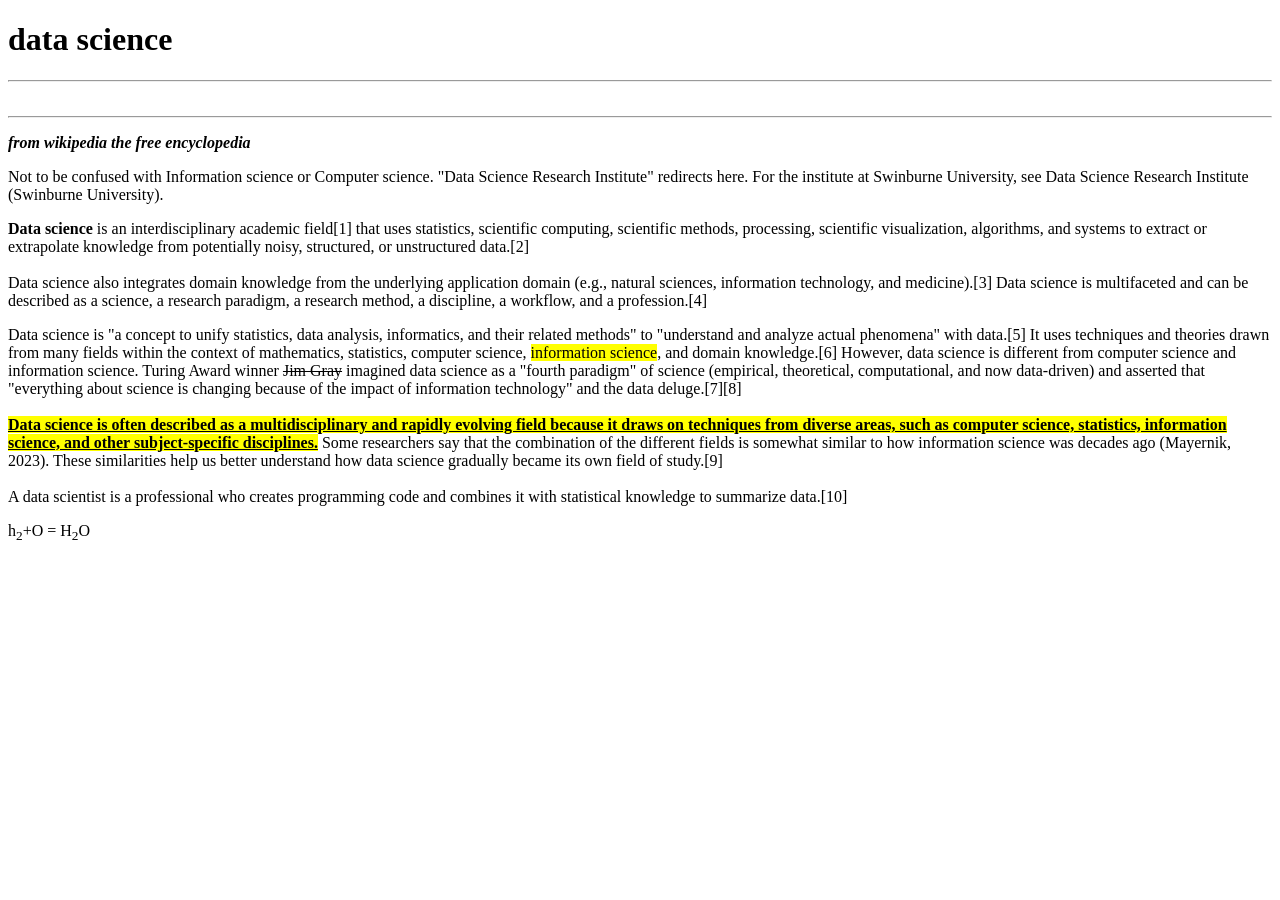
==== index.html @ c28d27b4 "first commit" ====
<!--HTML (Hyper TExt Markup Language) is the standard markup language for creating web pages. It describes the structure of a web page and consists of a series of elements that define different parts of the content. Each element is represented by tags, which are enclosed in angle brackets. For example, the `<h1>` tag defines a heading, while the `<p>` tag defines a paragraph.-->

  <!--tags in html 
  <> - opening tag
  </> - closing tag 
  < /> - self closing tag
  <h1> - heading 1</h1>
  <h2> - heading 2</h2>
  <p> - paragraph</p>
  <a> - anchor (link)</a>


--
 <p>This is a simple HTML   ge.</p>
  <p>
  This is another paragraph with a link to <a href="https://github.com/dashboard">Example</a>.
  </p>
  <img src="Screenshot 2025-07-13 233257.png" alt="A sample image">
  <br>



  <html>
       <head>
        <title>
          web page 
        </title>
       </head>
  </html>

      -->
  <!DOCTYPE html>
  <html lang="en">
  <head>
    <meta charset="UTF-8">
    <meta name="viewport" content="width=device-width, initial-scale=1.0">
    <title>text formater</title>
  </head>
  <body>
    <!--<h1>hello user</h1>
    <h2>my name is smit</h2>
    <h3>i am a web developer</h3>
    <h4>i am in second year </h4>
    <h5>and i am learning HTML</h5>
    <h6>thanks to visit my website</h6>
    <p>Lorem ipsum dolor sit amet consectetur adipisicing elit. Incidunt sequi dolorum dolores officia accusamus id est ratione culpa, eum quis laborum vitae quasi quod assumenda, aspernatur maiores qui repellendus. Harum!</p>
    <p>Lorem ipsum dolor sit amet consectetur adipisicing elit. Reiciendis, cupiditate?</p>
  -->


  <h1>data science</h1>
  <hr />
  <br />
  <hr />
  <p><i><b>from wikipedia the free encyclopedia</b></i></p>
  <p>Not to be confused with Information science or Computer science.
"Data Science Research Institute" redirects here. For the institute at Swinburne University, see Data Science Research Institute (Swinburne University).</p>
<p><b>Data science</b> is an interdisciplinary academic field[1] that uses statistics, scientific computing, scientific methods, processing, scientific visualization, algorithms, and systems to extract or extrapolate knowledge from potentially noisy, structured, or unstructured data.[2]
<br /> <br />
Data science also integrates domain knowledge from the underlying application domain (e.g., natural sciences, information technology, and medicine).[3] Data science is multifaceted and can be described as a science, a research paradigm, a research method, a discipline, a workflow, and a profession.[4]</p>
<p>Data science is "a concept to unify statistics, data analysis, informatics, and their related methods" to "understand and analyze actual phenomena" with data.[5] It uses techniques and theories drawn from many fields within the context of mathematics, statistics, computer science, <mark>information science</mark>, and domain knowledge.[6] However, data science is different from computer science and information science. Turing Award winner <del>Jim Gray</del> imagined data science as a "fourth paradigm" of science (empirical, theoretical, computational, and now data-driven) and asserted that "everything about science is changing because of the impact of information technology" and the data deluge.[7][8]
<br /> <br />
<b> <mark><u>Data science is often described as a multidisciplinary and rapidly evolving field because it draws on techniques from diverse areas, such as computer science, statistics, information science, and other subject-specific disciplines.</u></mark></b> Some researchers say that the combination of the different fields is somewhat similar to how information science was decades ago (Mayernik, 2023). These similarities help us better understand how data science gradually became its own field of study.[9]
<br /> <br />
A data scientist is a professional who creates programming code and combines it with statistical knowledge to summarize data.[10]</p>
 <p>
 h<sub>2</sub>+O = H<sub>2</sub>O
 
 </p>

  </body>
  </html>
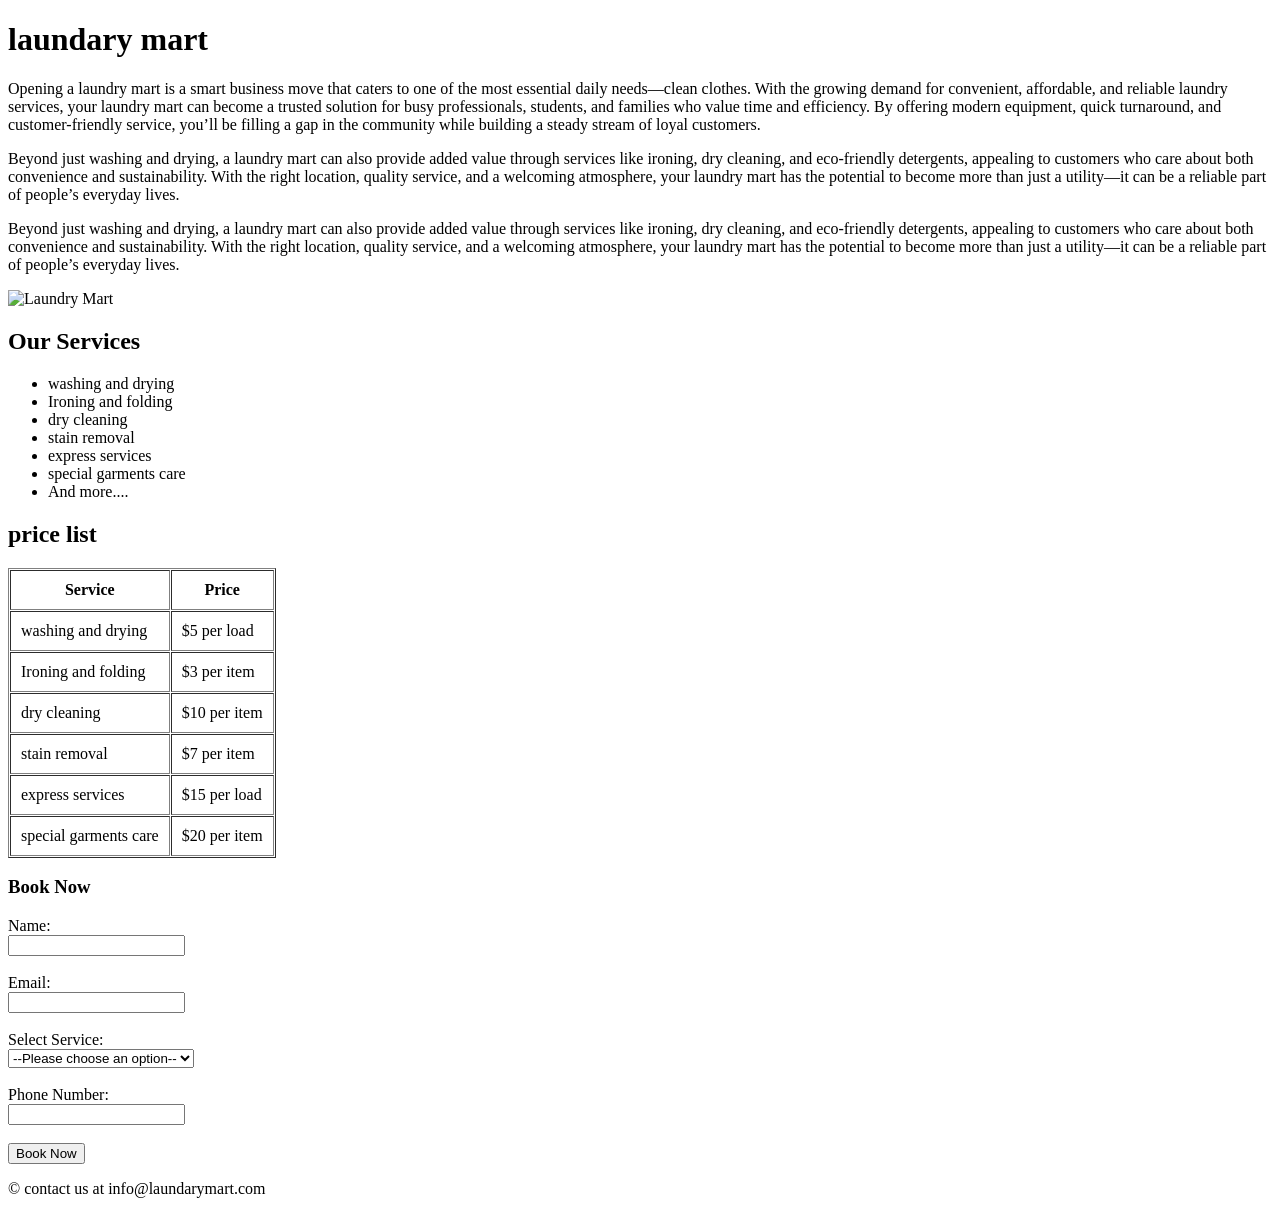
==== commit 1d2da602: "Remove assignment HTML file and add data science overview page" ====
--- a/index.html
+++ b/index.html
@@ -1,73 +1,89 @@
-<!--HTML (Hyper TExt Markup Language) is the standard markup language for creating web pages. It describes the structure of a web page and consists of a series of elements that define different parts of the content. Each element is represented by tags, which are enclosed in angle brackets. For example, the `<h1>` tag defines a heading, while the `<p>` tag defines a paragraph.-->
+<!DOCTYPE html>
+<html lang="en">
+<head>
+  <meta charset="UTF-8">
+  <meta name="viewport" content="width=device-width, initial-scale=1.0">
+  <title>laundary mart</title>
+</head>
+<body>
+  <header>
+    <h1> laundary mart</h1>
+    <p>Opening a laundry mart is a smart business move that caters to one of the most essential daily needs—clean clothes. With the growing demand for convenient, affordable, and reliable laundry services, your laundry mart can become a trusted solution for busy professionals, students, and families who value time and efficiency. By offering modern equipment, quick turnaround, and customer-friendly service, you’ll be filling a gap in the community while building a steady stream of loyal customers.</p>
+    
+    <p>Beyond just washing and drying, a laundry mart can also provide added value through services like ironing, dry cleaning, and eco-friendly detergents, appealing to customers who care about both convenience and sustainability. With the right location, quality service, and a welcoming atmosphere, your laundry mart has the potential to become more than just a utility—it can be a reliable part of people’s everyday lives.</p>
+    <p>
+      Beyond just washing and drying, a laundry mart can also provide added value through services like ironing, dry cleaning, and eco-friendly detergents, appealing to customers who care about both convenience and sustainability. With the right location, quality service, and a welcoming atmosphere, your laundry mart has the potential to become more than just a utility—it can be a reliable part of people’s everyday lives.
+    </p>
+      <img src= "https://media.istockphoto.com/id/838028306/vector/maid-loading-laundry-washing-machine-with-cloth.jpg?s=612x612&w=0&k=20&c=5JQlTmn0m8xbqMqMh-c8Ro2glVWZKC_tQ3qVfD4PeVc="alt="Laundry Mart" width="400" height="300">
+     
+    <h2><strong>Our Services</strong></h2>
+    <ul>
+      <li>washing and drying</li>
+      <li>Ironing and folding</li>
+      <li>dry cleaning</li>
+      <li>stain removal</li>
+      <li>express services</li>
+      <li>special garments care</li>
+      <li>And more....</li>
+    </ul>
+    <h2><strong>price list</strong></h2>
+    <table border="1" cellpadding="10" cellspacing="1">
+      <tr>
+        <th>Service</th>
+        <th>Price</th>
+      </tr>
+      <tr>
+        <td>washing and drying</td>
+        <td>$5 per load</td>
+      </tr>
+      <tr>
+        <td>Ironing and folding</td>
+        <td>$3 per item</td>
+      </tr>
+      <tr>
+        <td>dry cleaning</td>
+        <td>$10 per item</td>
+      </tr>
+      <tr>
+        <td>stain removal</td>
+        <td>$7 per item</td>
+      </tr>
+      <tr>
+        <td>express services</td>
+        <td>$15 per load</td>
+      </tr>
+      <tr>
+        <td>special garments care</td>
+        <td>$20 per item</td>
+      </tr>
+    </table>
+    <h3><b>Book Now</b></h3>
+    <form action="submit_form.php" method="post">
+      <label for="name">Name:</label><br>
+      <input type="text" id="name" name="name" required><br><br>
+      
+      <label for="email">Email:</label><br>
+      <input type="email" id="email" name="email" required><br><br>
+      
+      <label for="service">Select Service:</label><br>
+      <select id="service" name="service" required>
+        <option value="">--Please choose an option--</option>
+        <option value="washing">Washing and Drying</option>
+        <option value="ironing">Ironing and Folding</option>
+        <option value="drycleaning">Dry Cleaning</option>
+        <option value="stainremoval">Stain Removal</option>
+        <option value="express">Express Services</option>
+        <option value="specialcare">Special Garments Care</option>
+      </select><br><br>
+      <label for="phone">Phone Number:</label><br>
+      <input type="tel" id="phone" name="phone"  required><br><br>
 
-  <!--tags in html 
-  <> - opening tag
-  </> - closing tag 
-  < /> - self closing tag
-  <h1> - heading 1</h1>
-  <h2> - heading 2</h2>
-  <p> - paragraph</p>
-  <a> - anchor (link)</a>
-
-
---
- <p>This is a simple HTML   ge.</p>
-  <p>
-  This is another paragraph with a link to <a href="https://github.com/dashboard">Example</a>.
-  </p>
-  <img src="Screenshot 2025-07-13 233257.png" alt="A sample image">
-  <br>
-
-
-
-  <html>
-       <head>
-        <title>
-          web page 
-        </title>
-       </head>
-  </html>
-
-      -->
-  <!DOCTYPE html>
-  <html lang="en">
-  <head>
-    <meta charset="UTF-8">
-    <meta name="viewport" content="width=device-width, initial-scale=1.0">
-    <title>text formater</title>
-  </head>
-  <body>
-    <!--<h1>hello user</h1>
-    <h2>my name is smit</h2>
-    <h3>i am a web developer</h3>
-    <h4>i am in second year </h4>
-    <h5>and i am learning HTML</h5>
-    <h6>thanks to visit my website</h6>
-    <p>Lorem ipsum dolor sit amet consectetur adipisicing elit. Incidunt sequi dolorum dolores officia accusamus id est ratione culpa, eum quis laborum vitae quasi quod assumenda, aspernatur maiores qui repellendus. Harum!</p>
-    <p>Lorem ipsum dolor sit amet consectetur adipisicing elit. Reiciendis, cupiditate?</p>
-  -->
-
-
-  <h1>data science</h1>
-  <hr />
-  <br />
-  <hr />
-  <p><i><b>from wikipedia the free encyclopedia</b></i></p>
-  <p>Not to be confused with Information science or Computer science.
-"Data Science Research Institute" redirects here. For the institute at Swinburne University, see Data Science Research Institute (Swinburne University).</p>
-<p><b>Data science</b> is an interdisciplinary academic field[1] that uses statistics, scientific computing, scientific methods, processing, scientific visualization, algorithms, and systems to extract or extrapolate knowledge from potentially noisy, structured, or unstructured data.[2]
-<br /> <br />
-Data science also integrates domain knowledge from the underlying application domain (e.g., natural sciences, information technology, and medicine).[3] Data science is multifaceted and can be described as a science, a research paradigm, a research method, a discipline, a workflow, and a profession.[4]</p>
-<p>Data science is "a concept to unify statistics, data analysis, informatics, and their related methods" to "understand and analyze actual phenomena" with data.[5] It uses techniques and theories drawn from many fields within the context of mathematics, statistics, computer science, <mark>information science</mark>, and domain knowledge.[6] However, data science is different from computer science and information science. Turing Award winner <del>Jim Gray</del> imagined data science as a "fourth paradigm" of science (empirical, theoretical, computational, and now data-driven) and asserted that "everything about science is changing because of the impact of information technology" and the data deluge.[7][8]
-<br /> <br />
-<b> <mark><u>Data science is often described as a multidisciplinary and rapidly evolving field because it draws on techniques from diverse areas, such as computer science, statistics, information science, and other subject-specific disciplines.</u></mark></b> Some researchers say that the combination of the different fields is somewhat similar to how information science was decades ago (Mayernik, 2023). These similarities help us better understand how data science gradually became its own field of study.[9]
-<br /> <br />
-A data scientist is a professional who creates programming code and combines it with statistical knowledge to summarize data.[10]</p>
- <p>
- h<sub>2</sub>+O = H<sub>2</sub>O
- 
- </p>
-
-  </body>
-  </html>
- +      <input type="submit" value="Book Now">
+      
+    </form>
+    <footer>
+      <p>&copy; contact us at info@laundarymart.com</p>
+    </footer>
+  </header>
+</body>
+</html>
